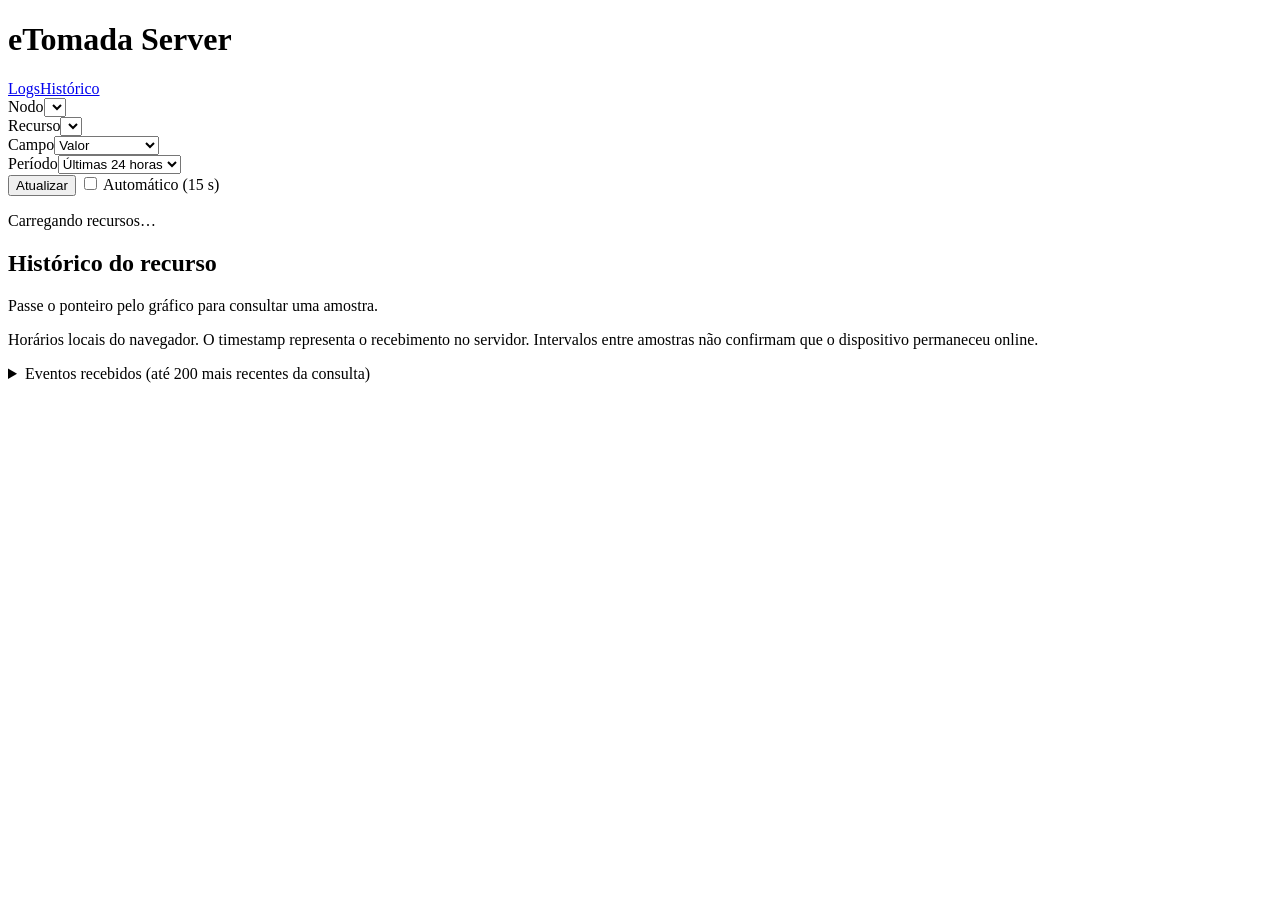
==== app/templates/historico.html @ c37ea1db "frontend gfx" ====
<!doctype html>
<html lang="pt-BR">
<head>
  <meta charset="UTF-8" />
  <meta name="viewport" content="width=device-width, initial-scale=1" />
  <title>Histórico — eTomada Server</title>
  <link rel="icon" href="/static/favicon.ico" />
  <link rel="stylesheet" href="/static/estilo.css" />
  <link rel="stylesheet" href="/static/historico.css" />
  <script src="/static/historico.js" defer></script>
</head>
<body>
  <header><h1>eTomada Server</h1><nav><a href="/">Logs</a><a href="/historico" aria-current="page">Histórico</a></nav></header>
  <main>
    <form id="history-form" class="filters">
      <div class="filter"><label for="history-node">Nodo</label><select id="history-node" required></select></div>
      <div class="filter"><label for="history-resource">Recurso</label><select id="history-resource" required></select></div>
      <div class="filter"><label for="history-field">Campo</label><select id="history-field"><option value="valor">Valor</option><option value="estado">Estado</option><option value="estado2">Estado do fan</option></select></div>
      <div class="filter"><label for="history-period">Período</label><select id="history-period"><option value="1">Última hora</option><option value="6">Últimas 6 horas</option><option value="24" selected>Últimas 24 horas</option><option value="168">Últimos 7 dias</option><option value="custom">Personalizado</option></select></div>
      <div id="custom-start" class="filter" hidden><label for="history-start">Início (hora local)</label><input id="history-start" type="datetime-local" /></div>
      <div id="custom-end" class="filter" hidden><label for="history-end">Fim (hora local)</label><input id="history-end" type="datetime-local" /></div>
      <button id="history-load" type="submit">Atualizar</button>
      <label class="auto-label"><input id="history-auto" type="checkbox" /> Automático (15 s)</label>
      <p id="history-status" class="status" role="status" aria-live="polite">Carregando recursos…</p>
    </form>
    <section class="history-card" aria-labelledby="chart-title">
      <h2 id="chart-title">Histórico do recurso</h2>
      <p id="history-summary"></p>
      <div id="history-chart"></div>
      <p id="history-point">Passe o ponteiro pelo gráfico para consultar uma amostra.</p>
      <p class="history-note">Horários locais do navegador. O timestamp representa o recebimento no servidor. Intervalos entre amostras não confirmam que o dispositivo permaneceu online.</p>
    </section>
    <details class="history-card"><summary>Eventos recebidos (até 200 mais recentes da consulta)</summary><div class="table-container"><table><thead><tr><th>Data/Hora</th><th>Evento</th><th>Valor</th><th>Status</th><th>Estado</th><th>Fan</th></tr></thead><tbody id="history-rows"></tbody></table></div></details>
  </main>
</body>
</html>
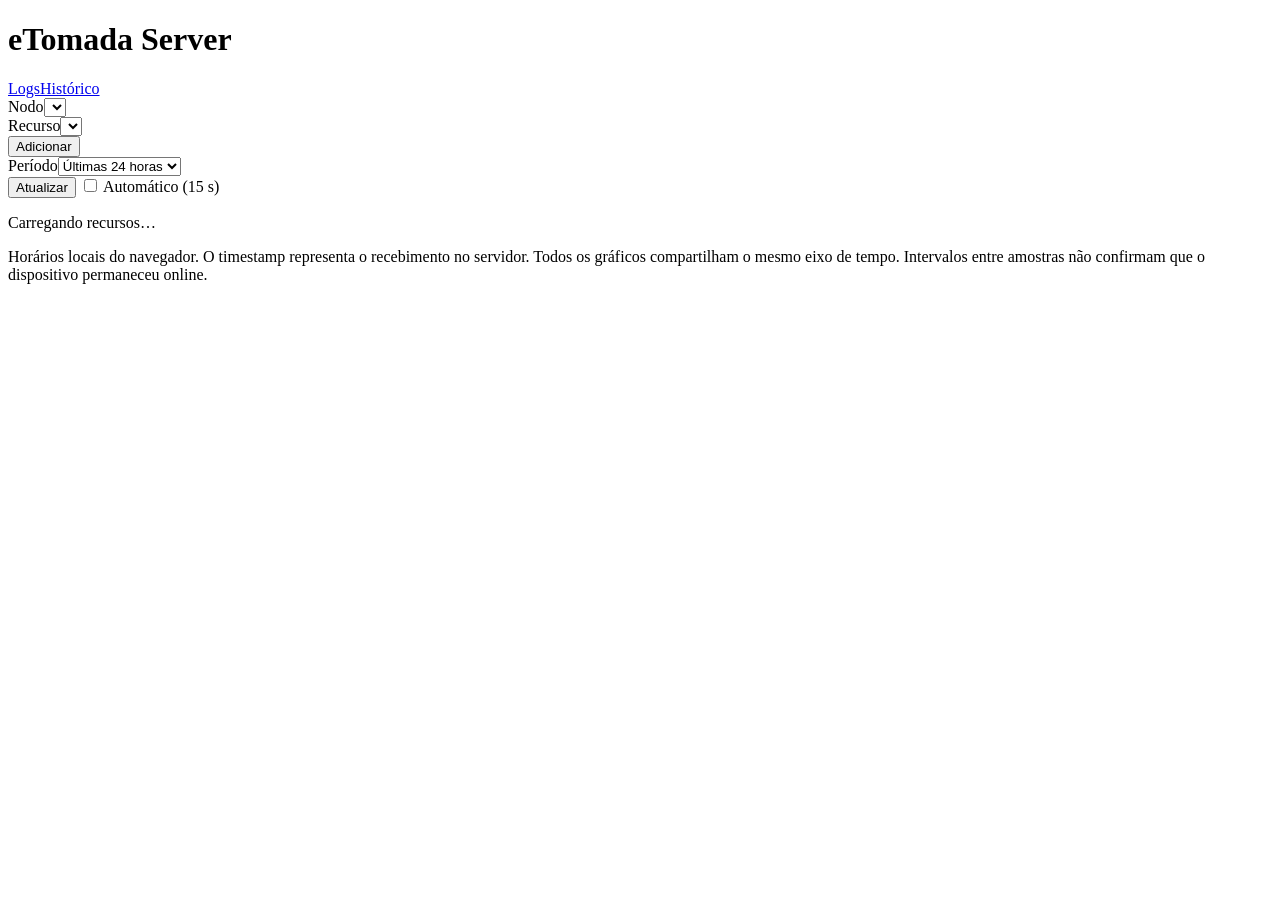
==== commit 440bb858: "gpt" ====
--- a/app/templates/historico.html
+++ b/app/templates/historico.html
@@ -3,19 +3,22 @@
 <head>
   <meta charset="UTF-8" />
   <meta name="viewport" content="width=device-width, initial-scale=1" />
-  <title>Histórico — eTomada Server</title>
+  <title>eTomada Server - Histórico</title>
   <link rel="icon" href="/static/favicon.ico" />
   <link rel="stylesheet" href="/static/estilo.css" />
   <link rel="stylesheet" href="/static/historico.css" />
   <script src="/static/historico.js" defer></script>
 </head>
 <body>
-  <header><h1>eTomada Server</h1><nav><a href="/">Logs</a><a href="/historico" aria-current="page">Histórico</a></nav></header>
+  <header>
+    <h1>eTomada Server</h1>
+    <nav><a href="/">Logs</a><a href="/historico" aria-current="page">Histórico</a></nav>
+  </header>
   <main>
     <form id="history-form" class="filters">
       <div class="filter"><label for="history-node">Nodo</label><select id="history-node" required></select></div>
       <div class="filter"><label for="history-resource">Recurso</label><select id="history-resource" required></select></div>
-      <div class="filter"><label for="history-field">Campo</label><select id="history-field"><option value="valor">Valor</option><option value="estado">Estado</option><option value="estado2">Estado do fan</option></select></div>
+      <button id="history-add" type="button">Adicionar</button>
       <div class="filter"><label for="history-period">Período</label><select id="history-period"><option value="1">Última hora</option><option value="6">Últimas 6 horas</option><option value="24" selected>Últimas 24 horas</option><option value="168">Últimos 7 dias</option><option value="custom">Personalizado</option></select></div>
       <div id="custom-start" class="filter" hidden><label for="history-start">Início (hora local)</label><input id="history-start" type="datetime-local" /></div>
       <div id="custom-end" class="filter" hidden><label for="history-end">Fim (hora local)</label><input id="history-end" type="datetime-local" /></div>
@@ -23,14 +26,8 @@
       <label class="auto-label"><input id="history-auto" type="checkbox" /> Automático (15 s)</label>
       <p id="history-status" class="status" role="status" aria-live="polite">Carregando recursos…</p>
     </form>
-    <section class="history-card" aria-labelledby="chart-title">
-      <h2 id="chart-title">Histórico do recurso</h2>
-      <p id="history-summary"></p>
-      <div id="history-chart"></div>
-      <p id="history-point">Passe o ponteiro pelo gráfico para consultar uma amostra.</p>
-      <p class="history-note">Horários locais do navegador. O timestamp representa o recebimento no servidor. Intervalos entre amostras não confirmam que o dispositivo permaneceu online.</p>
-    </section>
-    <details class="history-card"><summary>Eventos recebidos (até 200 mais recentes da consulta)</summary><div class="table-container"><table><thead><tr><th>Data/Hora</th><th>Evento</th><th>Valor</th><th>Status</th><th>Estado</th><th>Fan</th></tr></thead><tbody id="history-rows"></tbody></table></div></details>
+    <p class="history-note page-note">Horários locais do navegador. O timestamp representa o recebimento no servidor. Todos os gráficos compartilham o mesmo eixo de tempo. Intervalos entre amostras não confirmam que o dispositivo permaneceu online.</p>
+    <div id="history-charts"></div>
   </main>
 </body>
 </html>
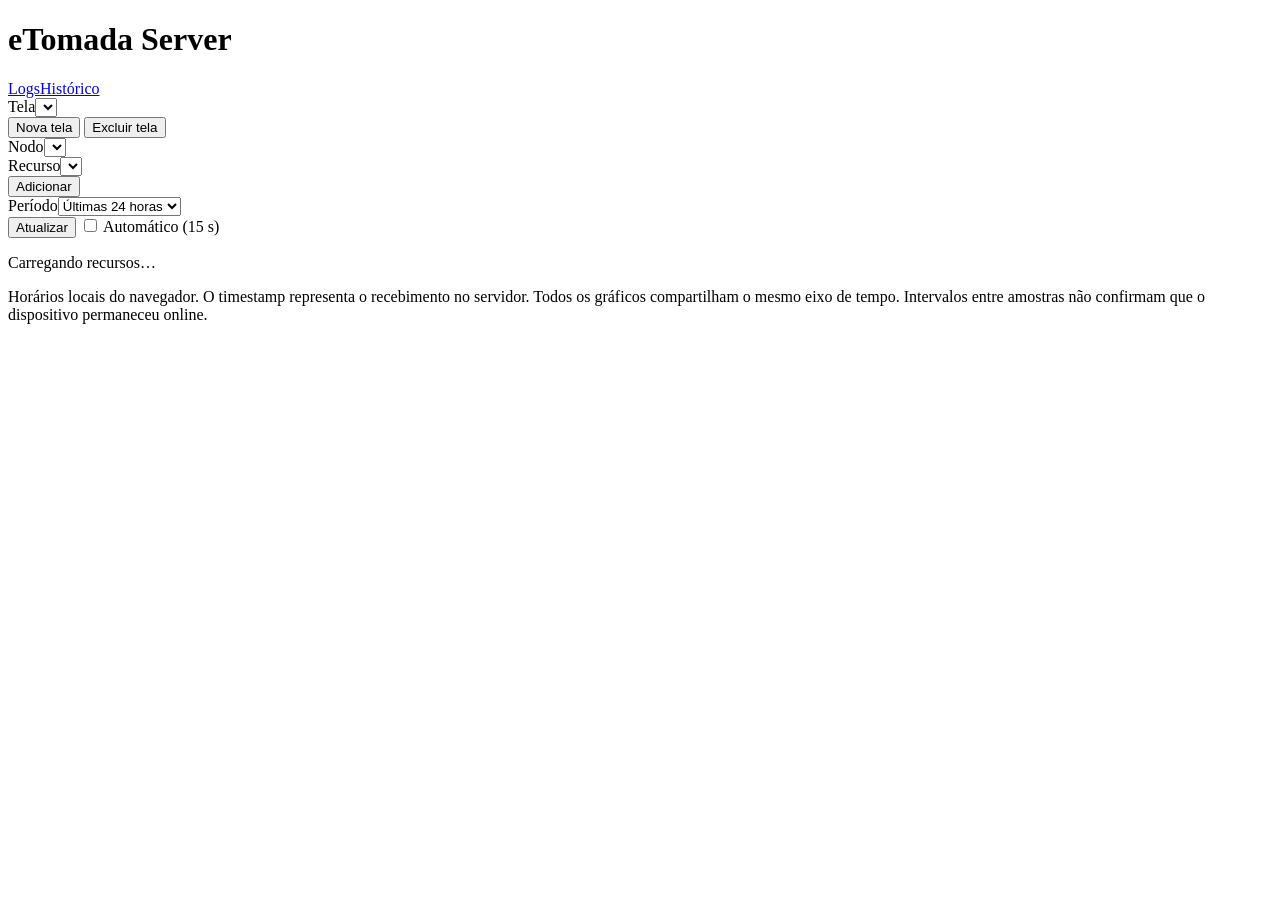
==== commit 568a9c12: "add telas gpt" ====
--- a/app/templates/historico.html
+++ b/app/templates/historico.html
@@ -15,6 +15,12 @@
     <nav><a href="/">Logs</a><a href="/historico" aria-current="page">Histórico</a></nav>
   </header>
   <main>
+    <section class="screen-toolbar" aria-label="Telas do histórico">
+      <div class="filter"><label for="history-screen">Tela</label><select id="history-screen"></select></div>
+      <button id="history-screen-add" type="button">Nova tela</button>
+      <button id="history-screen-delete" class="secondary-button" type="button">Excluir tela</button>
+      <span id="history-screen-status" role="status" aria-live="polite"></span>
+    </section>
     <form id="history-form" class="filters">
       <div class="filter"><label for="history-node">Nodo</label><select id="history-node" required></select></div>
       <div class="filter"><label for="history-resource">Recurso</label><select id="history-resource" required></select></div>
